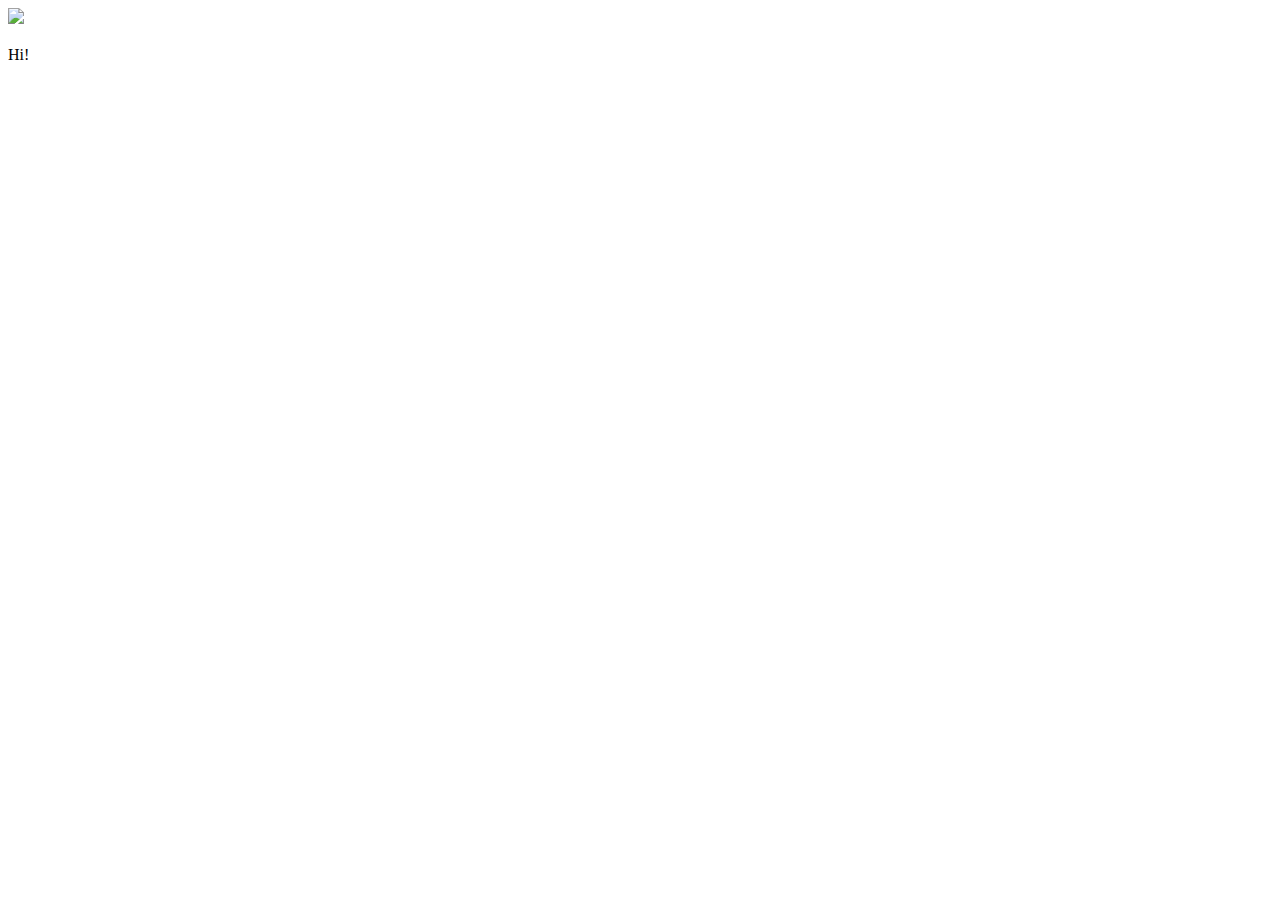
==== ui/index.html @ 74a333f6 "[imad-console] Updates ui/index.html" ====
<!doctype html>
<html>
    <head>
        <link href="/ui/style.css" rel="stylesheet" />
    </head>
    <body>
        <div class="center">
            <img src="/ui/madi.png" class="img-medium"/>
        </div>
        <br>
        <div class="center text-big bold">
            Hi!
        </div>
        <script type="text/javascript" src="/ui/main.js">
        </script>
    </body>
</html>
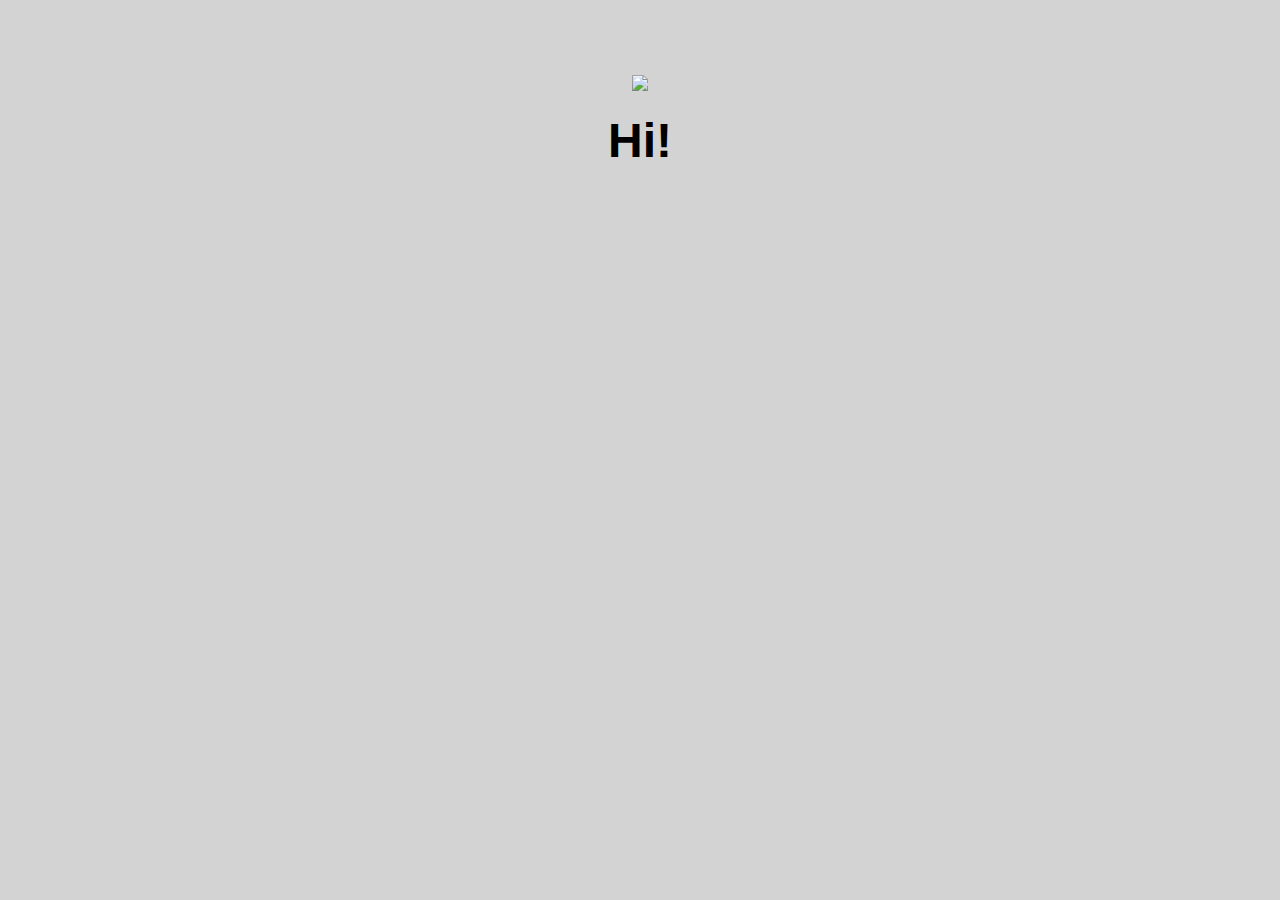
==== commit be46f6d1: "[imad-console] Updates ui/index.html" ====
--- a/ui/index.html
+++ b/ui/index.html
@@ -8,7 +8,7 @@
             <img src="/ui/madi.png" class="img-medium"/>
         </div>
         <br>
-        <div class="center text-big bold">
+        <div id="main-txt" class="center text-big bold">
             Hi!
         </div>
         <script type="text/javascript" src="/ui/main.js">
--- a/ui/style.css
+++ b/ui/style.css
@@ -0,0 +1,28 @@
+body {
+    font-family: sans-serif;
+    background-color: lightgrey;
+    margin-top: 75px;
+}
+
+.center {
+    text-align: center;
+}
+
+.text-big {
+    font-size: 300%;
+}
+
+.bold {
+    font-weight: bold;
+}
+
+.img-medium {
+    height: 200px;
+}
+.container {
+    max-width: 800px;
+    margin: 0 auto;
+    color: grey;
+    font-family: sans-serif;
+    padding: 60px 20px 20px 0;
+}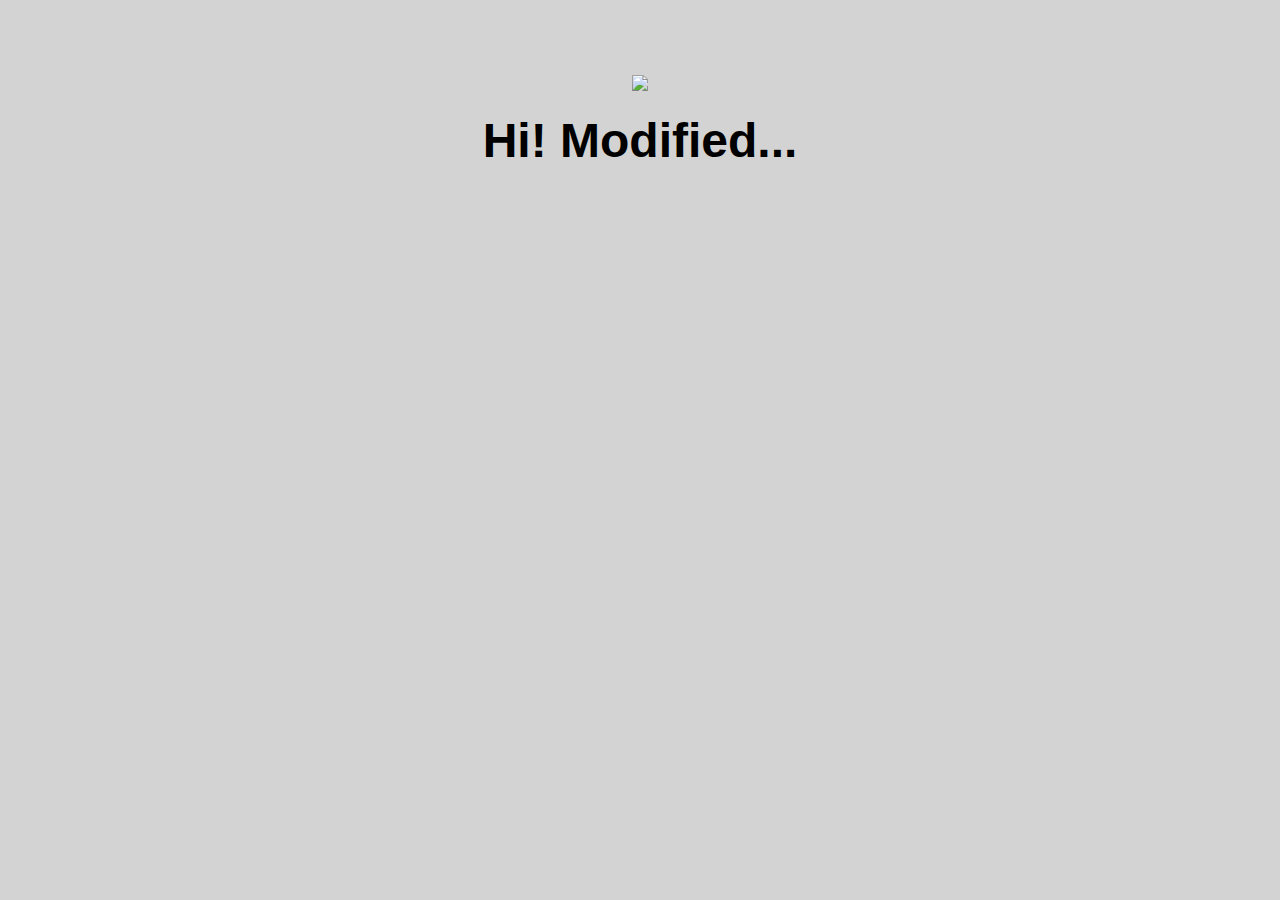
==== commit aadb62eb: "[imad-console] Updates ui/index.html" ====
--- a/ui/index.html
+++ b/ui/index.html
@@ -5,7 +5,7 @@
     </head>
     <body>
         <div class="center">
-            <img src="/ui/madi.png" class="img-medium"/>
+            <img src="/ui/madi.png" id="madi" class="img-medium"/>
         </div>
         <br>
         <div id="main-txt" class="center text-big bold">
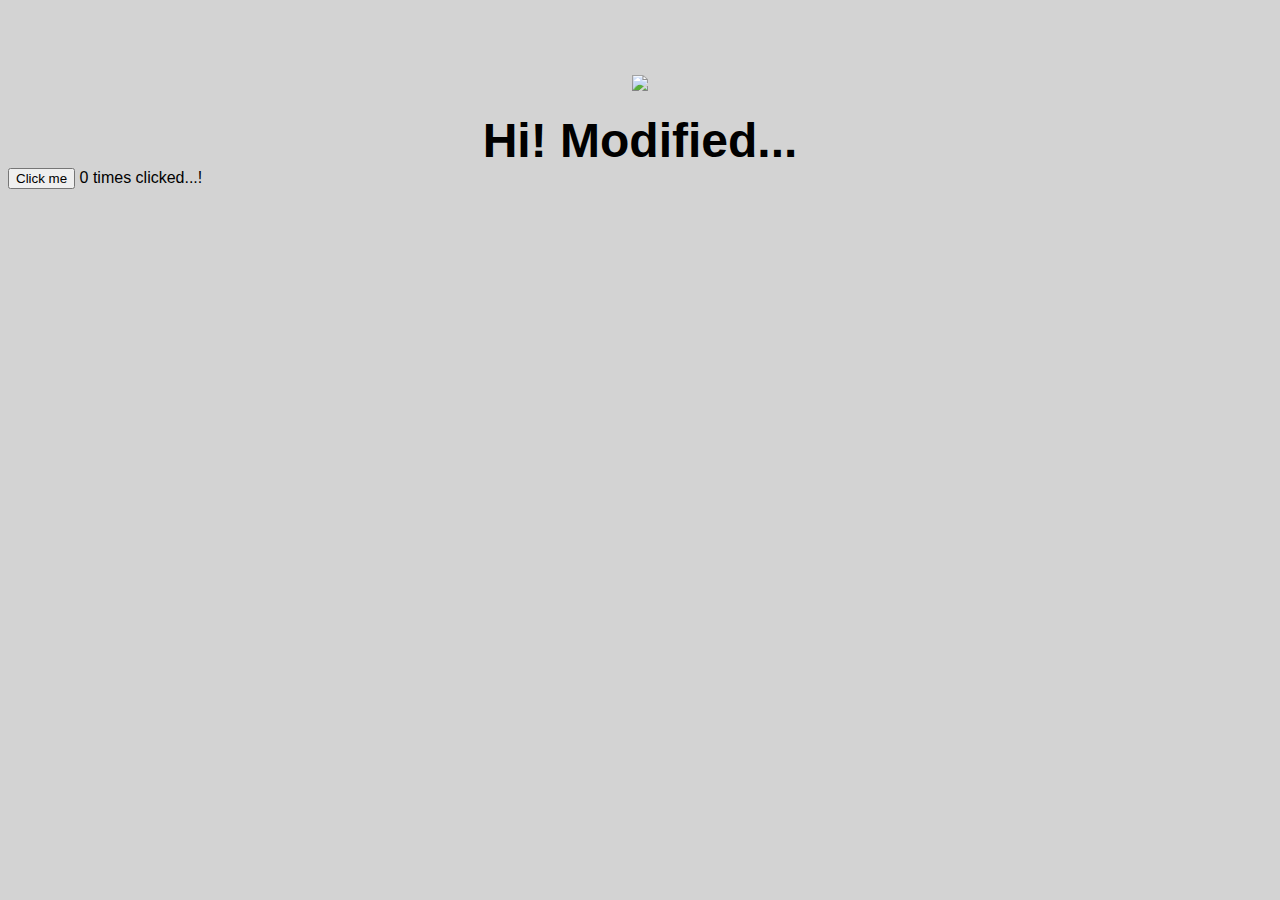
==== commit c26d76e4: "[imad-console] Updates ui/index.html" ====
--- a/ui/index.html
+++ b/ui/index.html
@@ -11,6 +11,9 @@
         <div id="main-txt" class="center text-big bold">
             Hi!
         </div>
+        <div>
+            <button id="clickme">Click me</button> <span id="counter-txt">0</span> times clicked...!
+        </div>
         <script type="text/javascript" src="/ui/main.js">
         </script>
     </body>
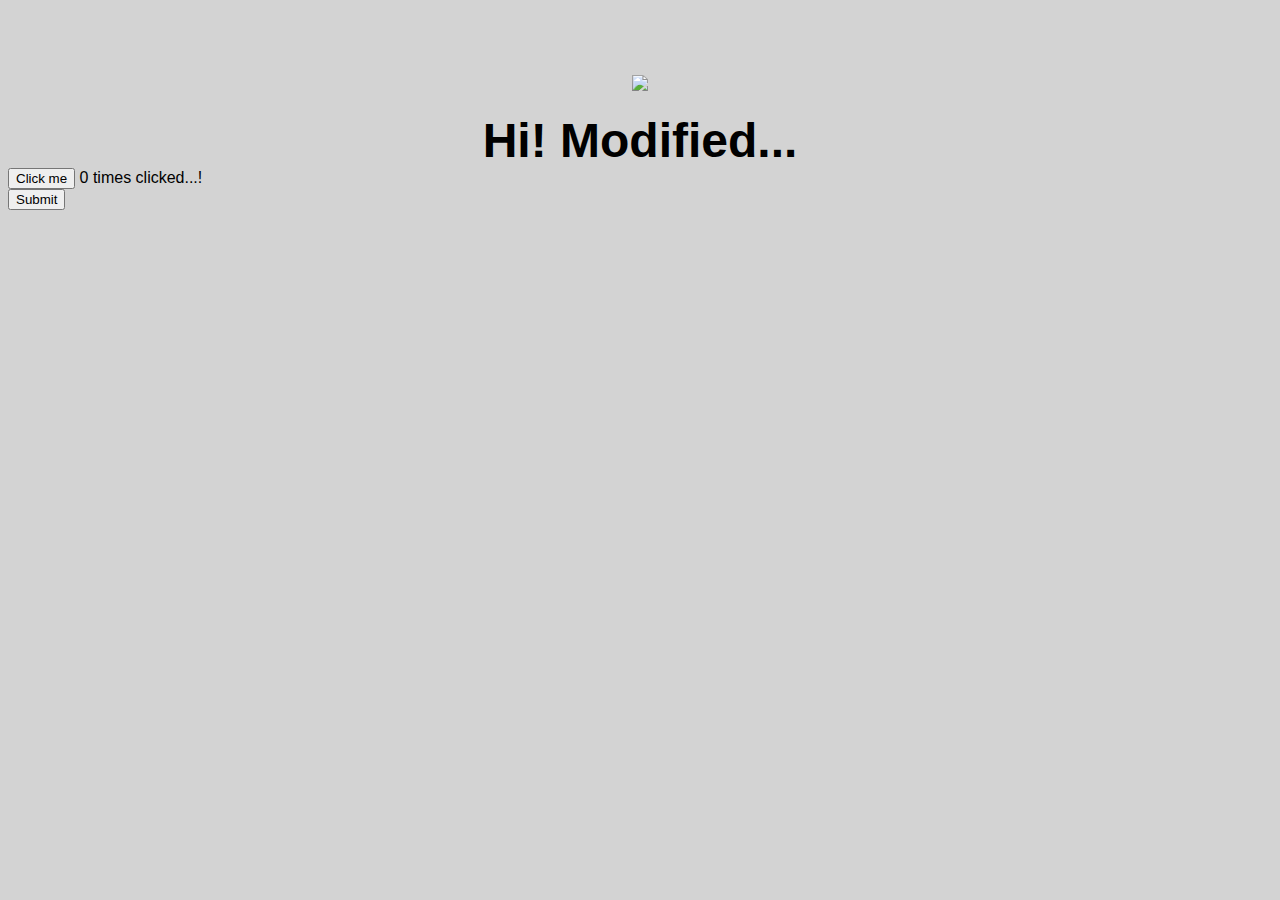
==== commit fd6cbc8c: "[imad-console] Updates ui/index.html" ====
--- a/ui/index.html
+++ b/ui/index.html
@@ -14,6 +14,12 @@
         <div>
             <button id="clickme">Click me</button> <span id="counter-txt">0</span> times clicked...!
         </div>
+        <div>
+            <button id="submit-btn">Submit</button> 
+            <ul id="namelist">
+                
+            </ul>
+        </div>
         <script type="text/javascript" src="/ui/main.js">
         </script>
     </body>
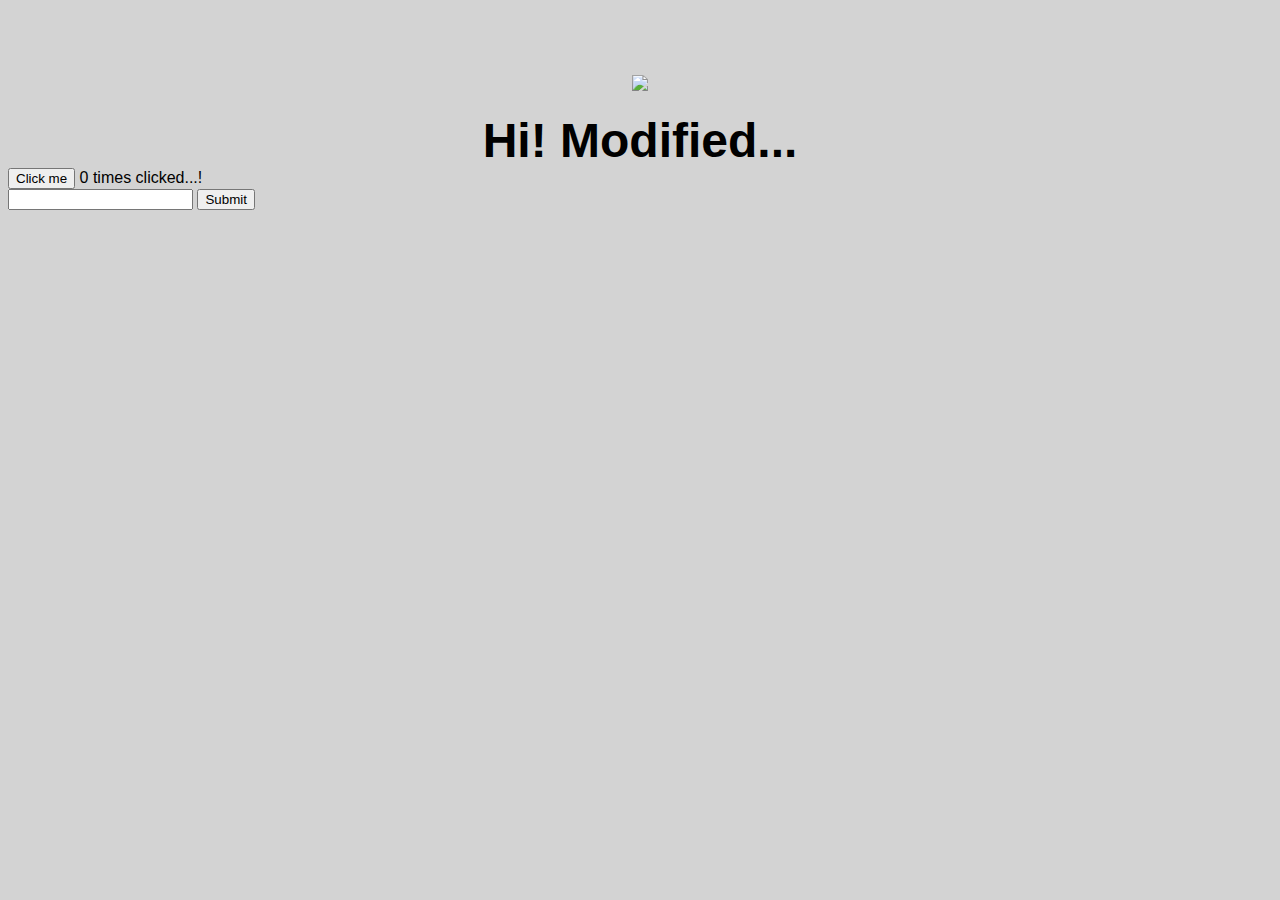
==== commit 319491b6: "[imad-console] Updates ui/index.html" ====
--- a/ui/index.html
+++ b/ui/index.html
@@ -15,7 +15,7 @@
             <button id="clickme">Click me</button> <span id="counter-txt">0</span> times clicked...!
         </div>
         <div>
-            <button id="submit-btn">Submit</button> 
+            <input id="nameTxt" type=text/> <button id="submit-btn">Submit</button> 
             <ul id="namelist">
                 
             </ul>
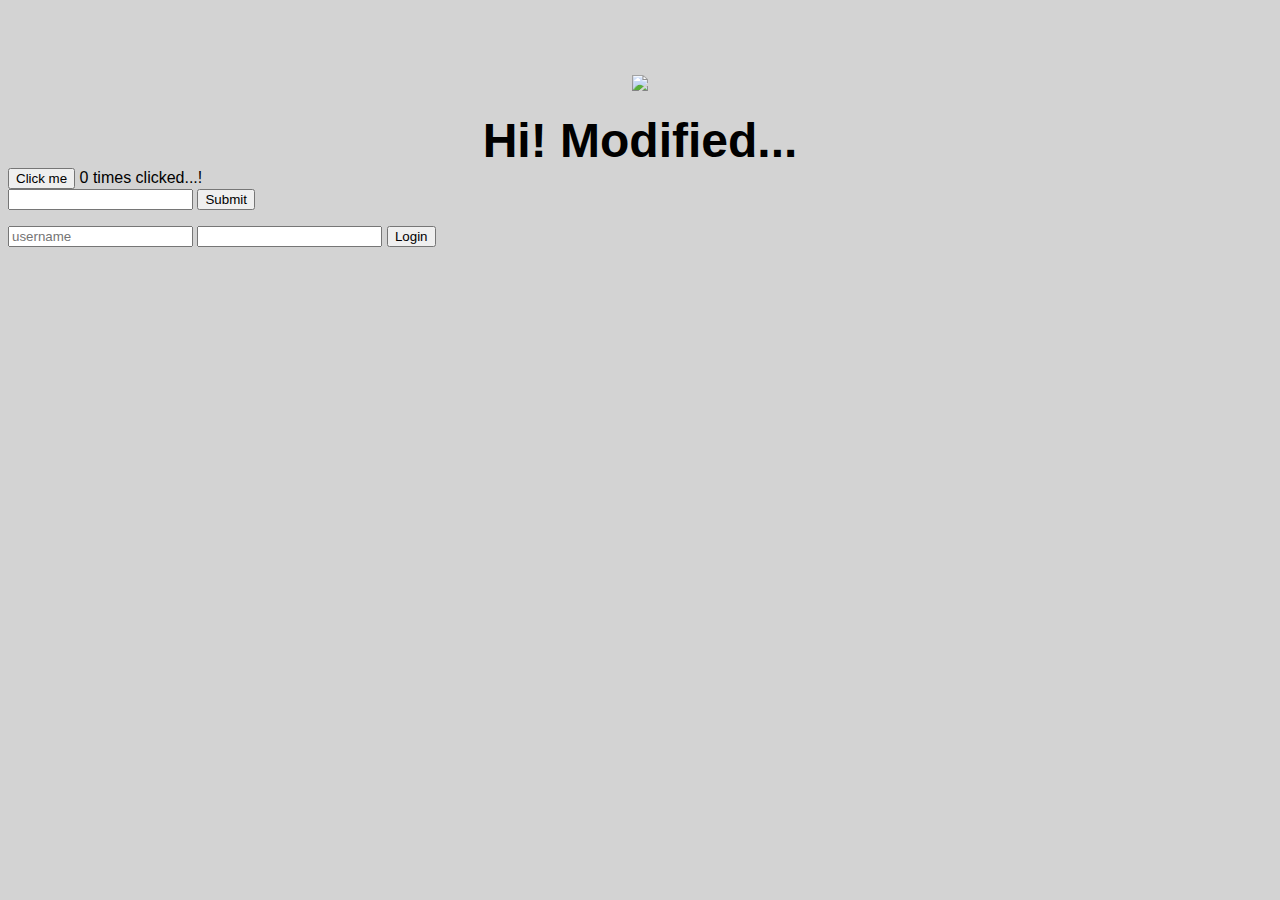
==== commit 4870503e: "[imad-console] Updates ui/index.html" ====
--- a/ui/index.html
+++ b/ui/index.html
@@ -20,6 +20,13 @@
                 
             </ul>
         </div>
+        <div>
+            <input id="userTxt" type=text placeholder="username"/> 
+            <input id="pwdTxt" type=password/> 
+            
+            <button id="login-btn">Login</button>
+        </div>
+        
         <script type="text/javascript" src="/ui/main.js">
         </script>
     </body>
